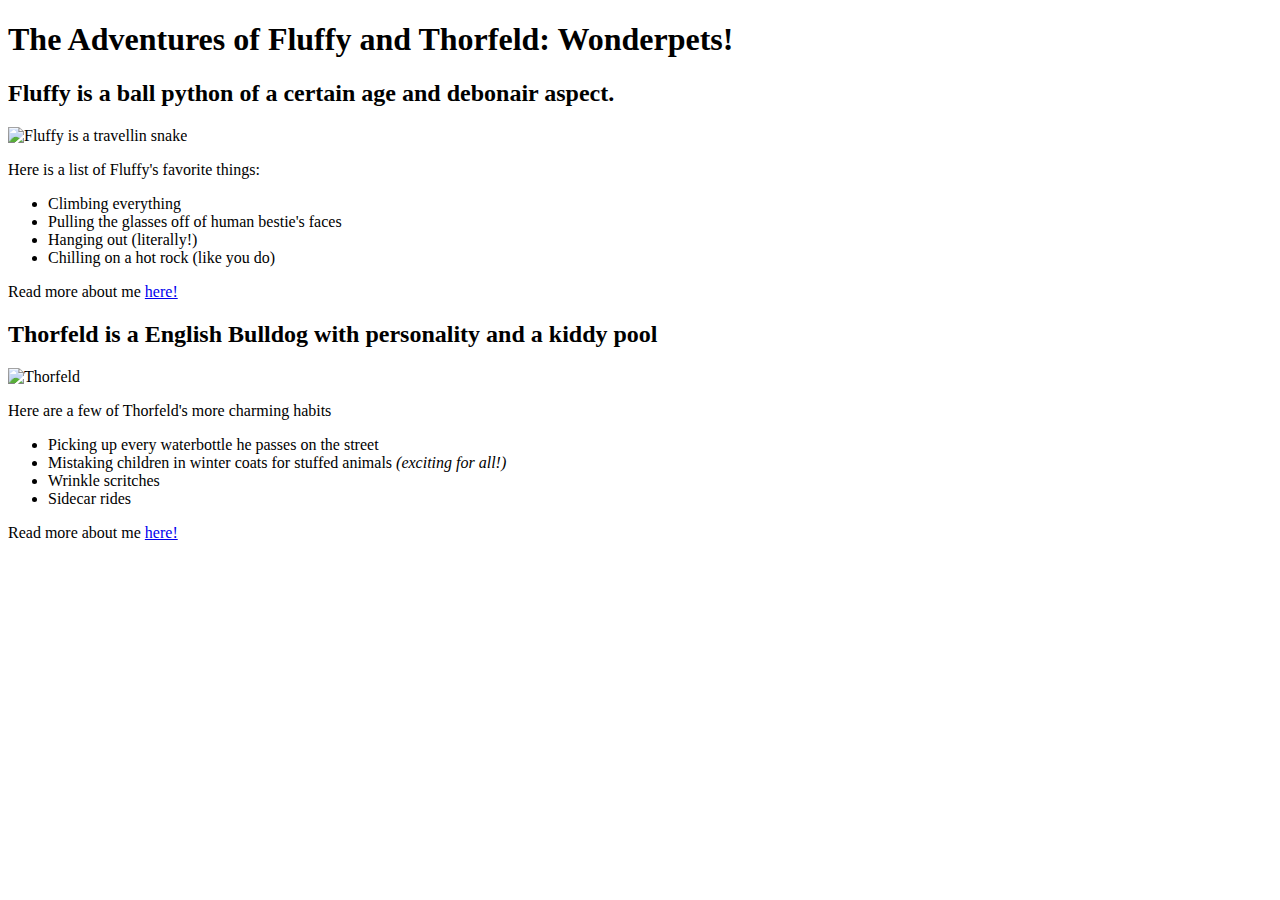
==== index.html @ f1f38a89 "Change name of fluffy-thorfeld-adventures.html file to index.html." ====
<!DOCTYPE html>
<html>
  <head>
    <link href="css/styles.css" rel="stylesheet" type="text/css">
    <meta charset="utf-8">
    <title>The Adventures of Fluffy and Thorfeld</title>
  </head>
  <body>
    <h1>The Adventures of Fluffy and Thorfeld: Wonderpets!</h1>
    <h2>Fluffy is a ball python of a certain age and debonair aspect.</h2>
    <img src="img/Fluffyboots.jpg" alt="Fluffy is a travellin snake"
    width="300" height="400">

    <p>Here is a list of Fluffy's favorite things:</p>
    <ul>
      <li>Climbing everything</li>
      <li>Pulling the glasses off of human bestie's faces</li>
      <li>Hanging out (literally!)</li>
      <li>Chilling on a hot rock (like you do)</li>
    </ul>
    <p>Read more about me <a href="fluffy-about-me.html">here!</a></p>
    <h2>Thorfeld is a English Bulldog with personality and a kiddy pool</h2>
    <img src="img/BabyThorfeld.jpg" alt="Thorfeld" width="300" height="350">
    <p>Here are a few of Thorfeld's more charming habits</p>
    <ul>
      <li>Picking up every waterbottle he passes on the street</li>
      <li>Mistaking children in winter coats for stuffed animals
        <em>(exciting for all!)</em></li>
      <li>Wrinkle scritches</li>
      <li>Sidecar rides</li>
    </ul>
    <p>Read more about me <a href="thorfeld-about-me.html">here!</a></p>
  </body>
</html>
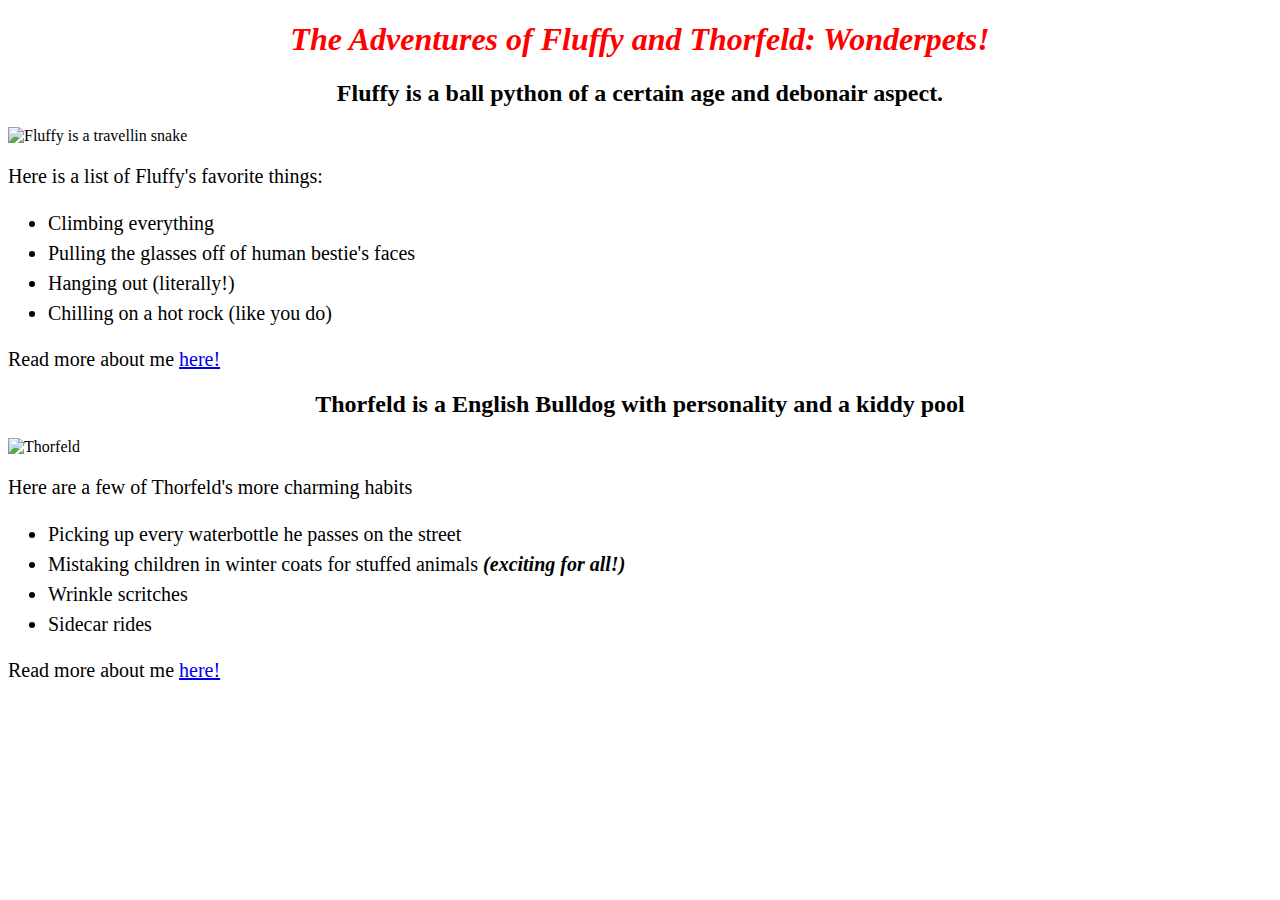
==== commit 9f599845: "Added buttons to select alternative background colors to Thorfeld page." ====
--- a/index.html
+++ b/index.html
@@ -4,6 +4,8 @@
     <link href="css/styles.css" rel="stylesheet" type="text/css">
     <meta charset="utf-8">
     <title>The Adventures of Fluffy and Thorfeld</title>
+    <script
+    src="http://code.jquery.com/jquery-3.2.1.min.js"></script>
   </head>
   <body>
     <h1>The Adventures of Fluffy and Thorfeld: Wonderpets!</h1>
--- a/css/styles.css
+++ b/css/styles.css
@@ -0,0 +1,44 @@
+h1 {
+  color: red;
+  text-align: center;
+  font-style: italic;
+}
+
+h2 {
+  text-align: center;
+  font-style: normal;
+}
+
+h3 {
+  color: red;
+  text-align: center;
+  font-style: oblique;
+  font-weight: 400;
+  font-family: cursive;
+  font-size: 50px;
+  line-height: normal;
+}
+
+p {
+  font-family: inherit;
+  font-size: 20px;
+}
+
+ul {
+  font-size: 20px;
+  line-height: 30px;
+}
+
+em {
+  font-weight: bold;
+}
+
+.dark {
+  background-color: #2c3e50;
+  color: #ecf0f1;
+}
+
+.bright {
+  background-color:#f39c12;
+  color: #2c3e50; 
+}
